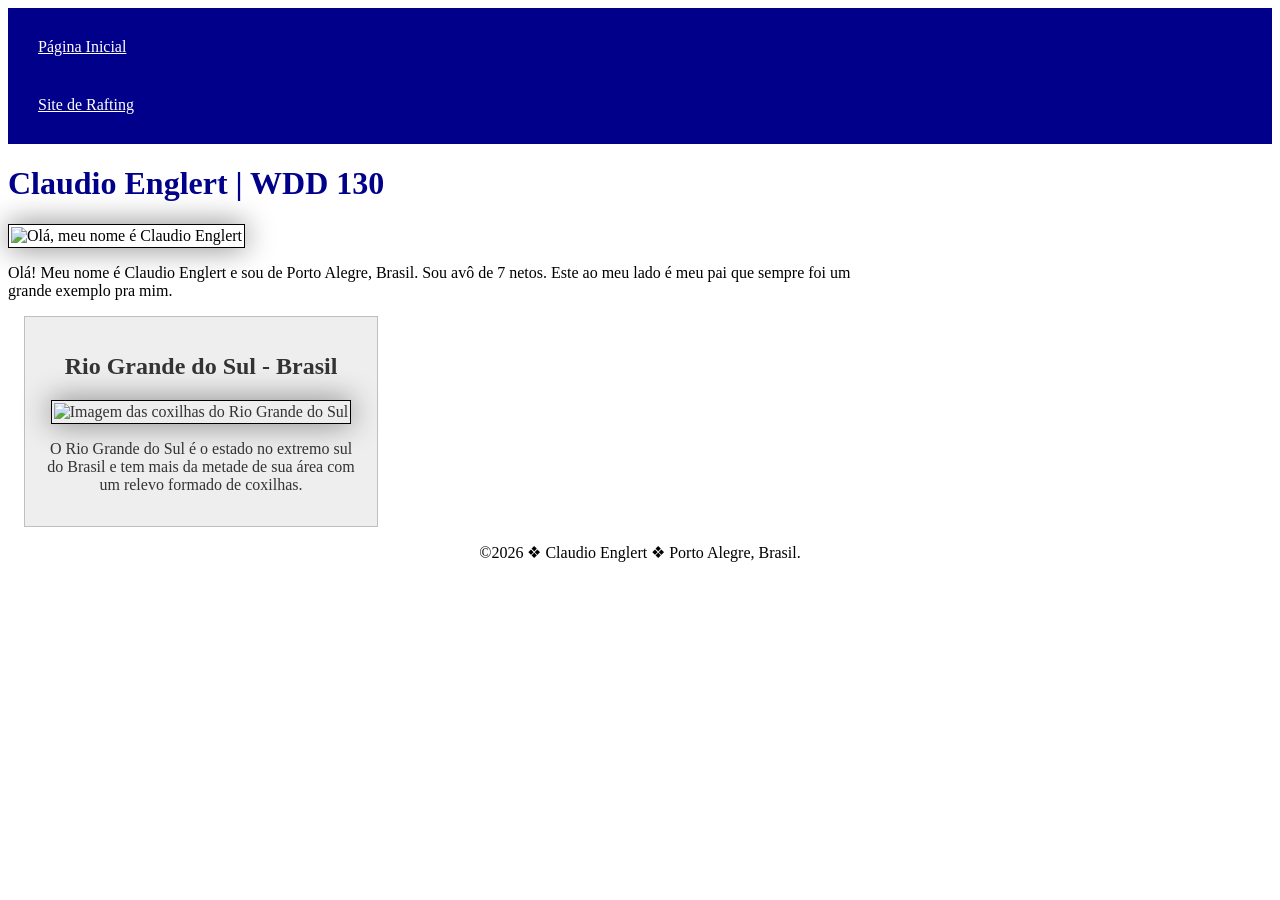
==== index.html @ 775c4007 "S02 versão 4" ====
<!DOCTYPE html>
<html lang="pt-br">

<head>
    <meta charset="UTF-8">
    <meta name="viewport" content="width=device-width, initial-scale=1.0">
    <title>Claudio Englert | WDD 130</title>
    <meta name="description" content="Descrição com palavras chave">
    <meta name="author" content="Claudio Englert">
    <link rel="stylesheet" href="estilos/estilos.css">
</head>

<body>
    <header>
        <nav>
            <a href="#">Página Inicial</a>
            <a href="wwr/">Site de Rafting</a>
        </nav>
    </header>
    <main>
        <h1>Claudio Englert | WDD 130</h1>
        <img src="imagens/perfil.png" alt="Olá, meu nome é Claudio Englert" width="200">
        <p>Olá! Meu nome é Claudio Englert e sou de Porto Alegre, Brasil. Sou avô de 7 netos. Este ao meu lado é meu pai
            que sempre foi um grande exemplo pra mim.</p>
    </main>
    <aside>
        <h2>Rio Grande do Sul - Brasil</h2>
        <img src="https://upload.wikimedia.org/wikipedia/commons/4/46/Coxilhas.jpg"
            alt="Imagem das coxilhas do Rio Grande do Sul">
        <p>
            O Rio Grande do Sul é o estado no extremo sul do Brasil e tem mais da metade de sua área com um relevo
            formado de coxilhas.
        </p>
    </aside>
    <footer>
        <p>©2026 ❖ Claudio Englert ❖ Porto Alegre, Brasil.</p>
    </footer>
</body>

</html>
---- estilos/estilos.css ----
nav {
  background-color: darkblue;
  padding: 10px;
}

nav a {
  color: white;
  display: block;
  padding: 20px;
}

h1 {
  color: darkblue;
}

main {
  max-width: 850px;
}

main img {
  width: 150px;
  height: auto;
}

aside {
  width: 20rem;
  margin: 1rem;
  border: 1px solid rgb(0 0 0 / 0.2);
  padding: 1rem;
  background-color: #eee;
  color: #333;
  text-align: center;
}

aside img {
  width: 200px;
  height: auto;
}

img {
  width: 150px;
  height: auto;
  border: 1px solid black;
  padding: 2px;
  box-shadow: 0 0 30px gray;
}

p {
  padding: 0px;
}

footer {
  margin-top: 10px;
  border-top: 15px;
  text-align: center;
}
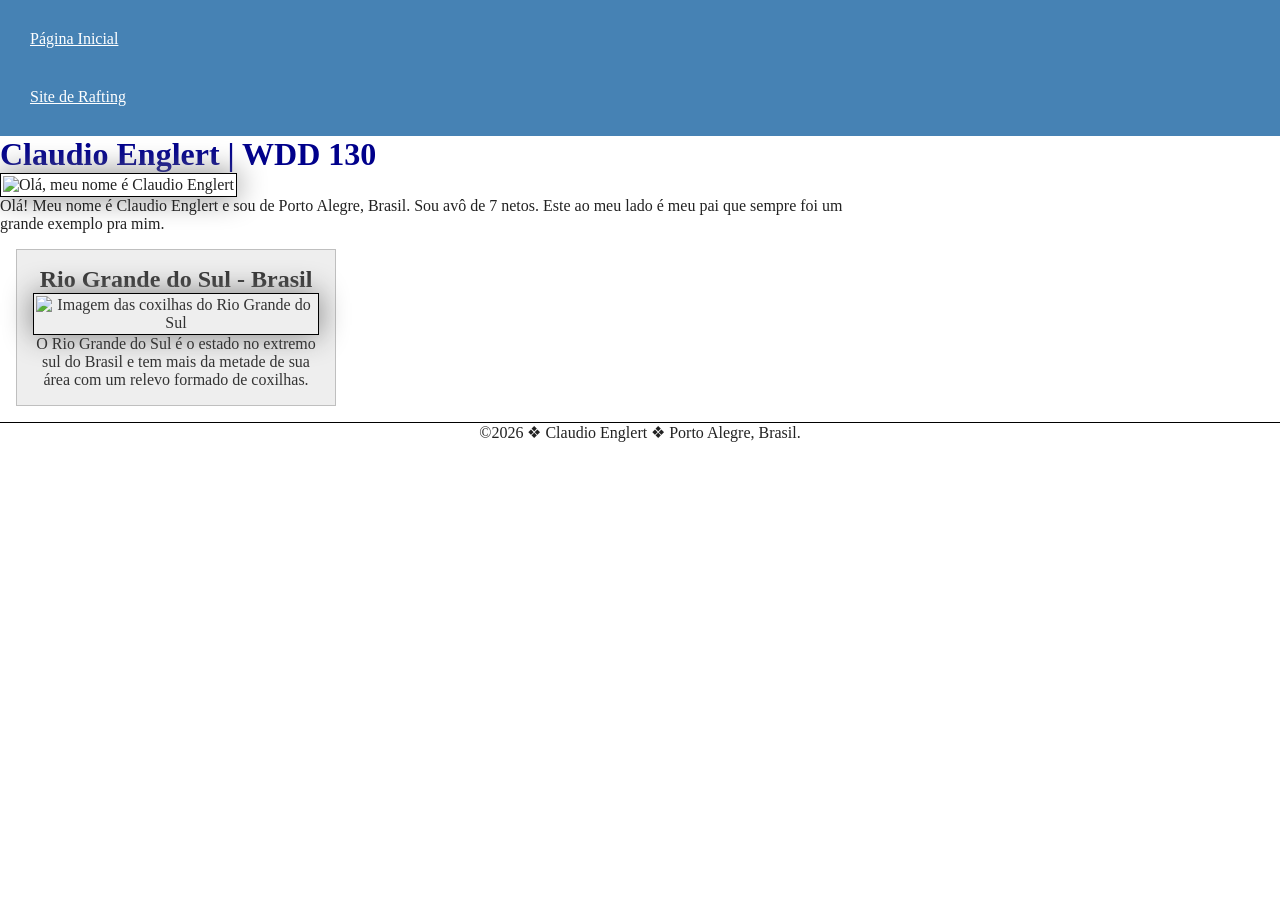
==== commit 49eddb06: "S02 versão 5" ====
--- a/index.html
+++ b/index.html
@@ -5,7 +5,8 @@
     <meta charset="UTF-8">
     <meta name="viewport" content="width=device-width, initial-scale=1.0">
     <title>Claudio Englert | WDD 130</title>
-    <meta name="description" content="Descrição com palavras chave">
+    <meta name="description"
+        content="Meu nome é Claudio Englert, encomendado e criado no Alegrete, mas nascido em Porto Alegre no Hospital Moinhos de Vento em 1964. Bacharel em Ciencias Econômicas e pós-graduado em informática.">
     <meta name="author" content="Claudio Englert">
     <link rel="stylesheet" href="estilos/estilos.css">
 </head>
--- a/estilos/estilos.css
+++ b/estilos/estilos.css
@@ -1,6 +1,17 @@
+* {
+  margin: 0;
+  padding: 0;
+  box-sizing: border-box;
+}
+
+body {
+  color: #222;
+  background: #fff;
+  margin: 0;
+}
 
 nav {
-  background-color: darkblue;
+  background-color: steelblue;
   padding: 10px;
 }
 
@@ -26,7 +37,7 @@
 aside {
   width: 20rem;
   margin: 1rem;
-  border: 1px solid rgb(0 0 0 / 0.2);
+  border: 1px solid rgba(0 0 0 / 0.2);
   padding: 1rem;
   background-color: #eee;
   color: #333;
@@ -52,6 +63,6 @@
 
 footer {
   margin-top: 10px;
-  border-top: 15px;
+  border-top: 1px solid #000;
   text-align: center;
 }
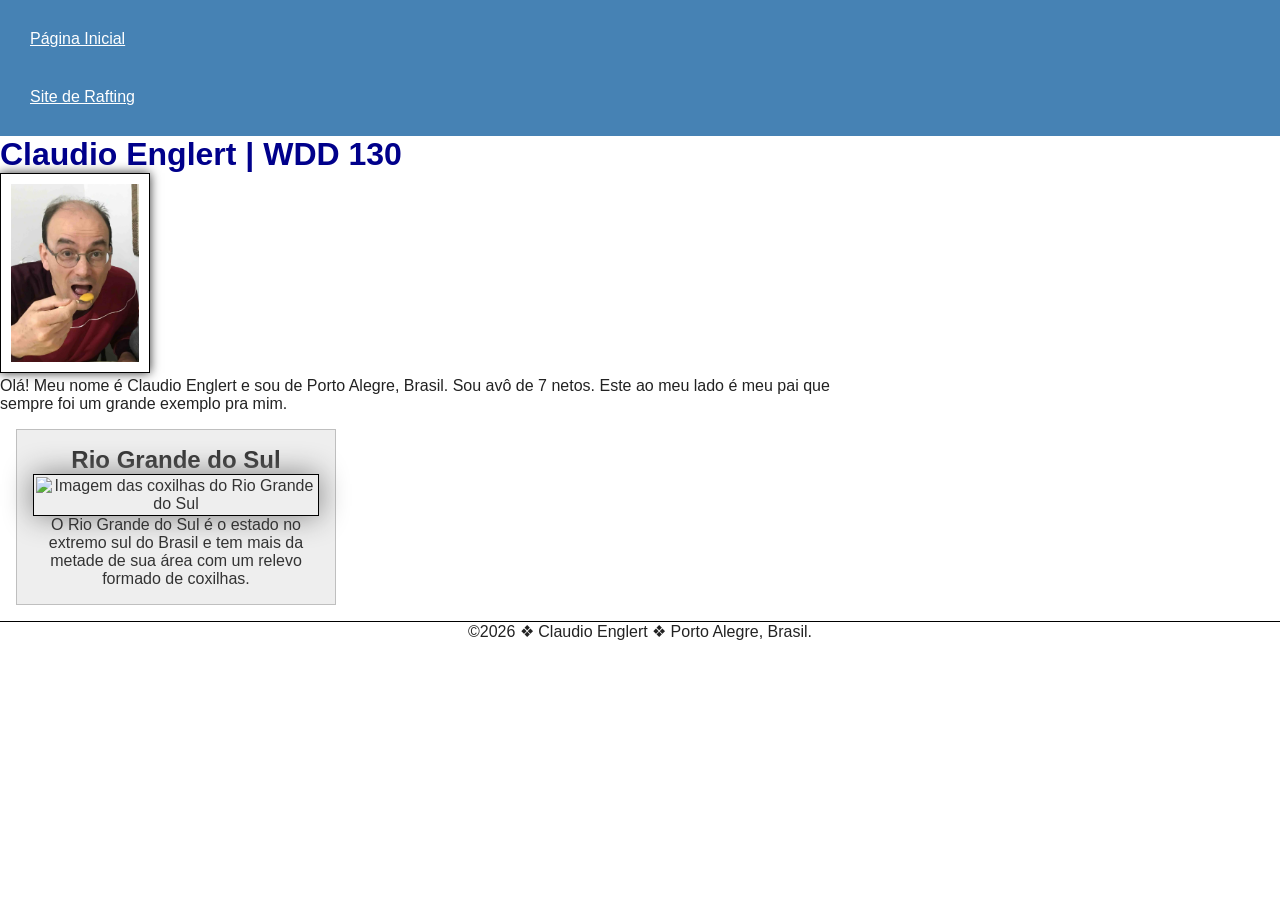
==== commit 1801a037: "S02 versão 7" ====
--- a/index.html
+++ b/index.html
@@ -5,8 +5,8 @@
     <meta charset="UTF-8">
     <meta name="viewport" content="width=device-width, initial-scale=1.0">
     <title>Claudio Englert | WDD 130</title>
-    <meta name="description"
-        content="Meu nome é Claudio Englert, encomendado e criado no Alegrete, mas nascido em Porto Alegre no Hospital Moinhos de Vento em 1964. Bacharel em Ciencias Econômicas e pós-graduado em informática.">
+    <meta name="description" content="<meta name=" description"
+        content="Página pessoal de Claudio Englert, estudante de WDD 130. Conheça um pouco sobre mim e o estado do Rio Grande do Sul, Brasil.">
     <meta name="author" content="Claudio Englert">
     <link rel="stylesheet" href="estilos/estilos.css">
 </head>
@@ -20,12 +20,12 @@
     </header>
     <main>
         <h1>Claudio Englert | WDD 130</h1>
-        <img src="imagens/perfil.png" alt="Olá, meu nome é Claudio Englert" width="200">
+        <img src="imagens/perfil.jpg" alt="Olá, meu nome é Claudio Englert" width="200">
         <p>Olá! Meu nome é Claudio Englert e sou de Porto Alegre, Brasil. Sou avô de 7 netos. Este ao meu lado é meu pai
             que sempre foi um grande exemplo pra mim.</p>
     </main>
     <aside>
-        <h2>Rio Grande do Sul - Brasil</h2>
+        <h2>Rio Grande do Sul</h2>
         <img src="https://upload.wikimedia.org/wikipedia/commons/4/46/Coxilhas.jpg"
             alt="Imagem das coxilhas do Rio Grande do Sul">
         <p>
--- a/estilos/estilos.css
+++ b/estilos/estilos.css
@@ -2,6 +2,7 @@
   margin: 0;
   padding: 0;
   box-sizing: border-box;
+  font-family: Verdana, Geneva, Tahoma, sans-serif;
 }
 
 body {
@@ -32,6 +33,9 @@
 main img {
   width: 150px;
   height: auto;
+  border: 1px solid #000;
+  padding: 10px;
+  box-shadow: 0 0 10px #333;
 }
 
 aside {
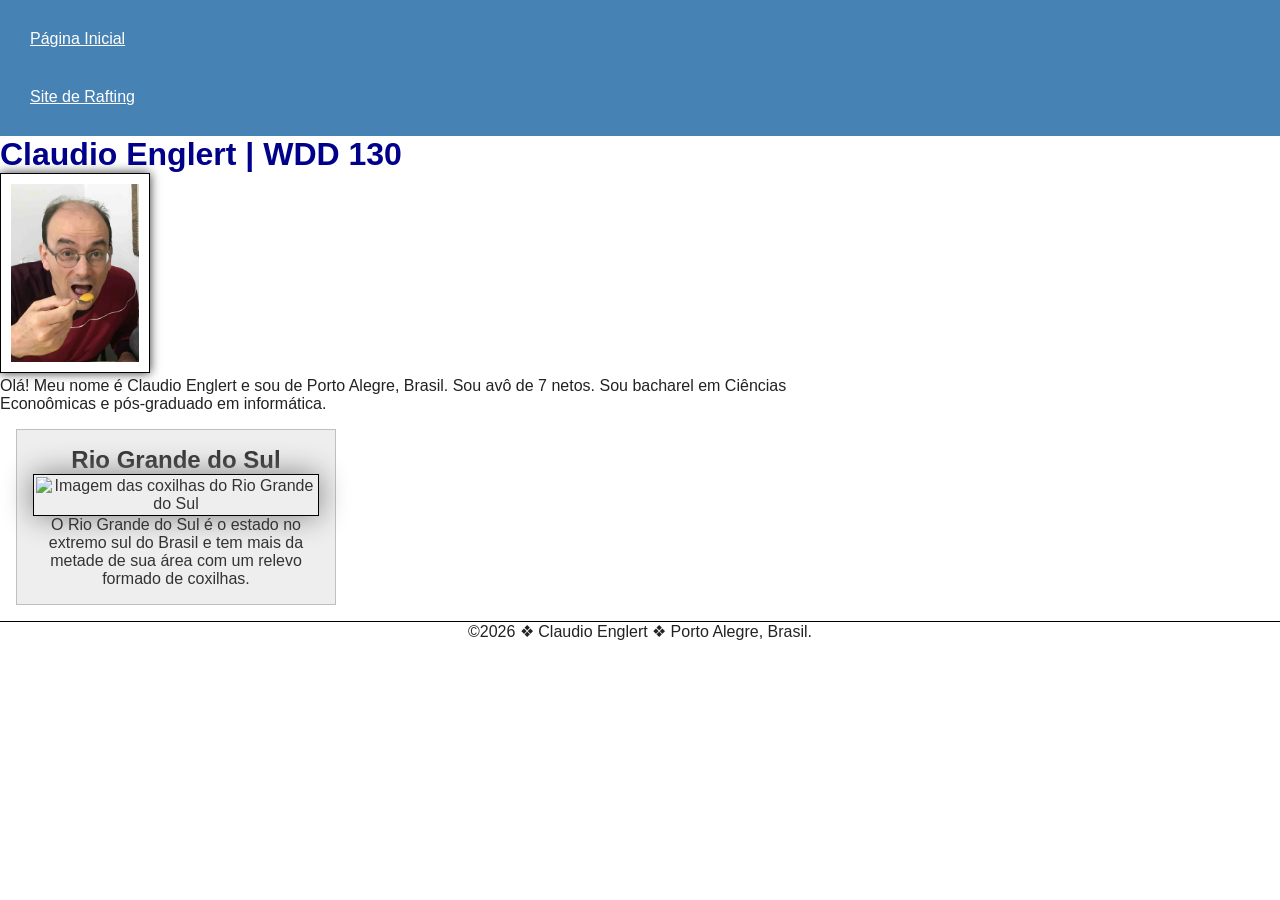
==== commit d201af3f: "S02 versão 8" ====
--- a/index.html
+++ b/index.html
@@ -5,7 +5,7 @@
     <meta charset="UTF-8">
     <meta name="viewport" content="width=device-width, initial-scale=1.0">
     <title>Claudio Englert | WDD 130</title>
-    <meta name="description" content="<meta name=" description"
+    <meta name="description"
         content="Página pessoal de Claudio Englert, estudante de WDD 130. Conheça um pouco sobre mim e o estado do Rio Grande do Sul, Brasil.">
     <meta name="author" content="Claudio Englert">
     <link rel="stylesheet" href="estilos/estilos.css">
@@ -21,8 +21,8 @@
     <main>
         <h1>Claudio Englert | WDD 130</h1>
         <img src="imagens/perfil.jpg" alt="Olá, meu nome é Claudio Englert" width="200">
-        <p>Olá! Meu nome é Claudio Englert e sou de Porto Alegre, Brasil. Sou avô de 7 netos. Este ao meu lado é meu pai
-            que sempre foi um grande exemplo pra mim.</p>
+        <p>Olá! Meu nome é Claudio Englert e sou de Porto Alegre, Brasil. Sou avô de 7 netos. Sou bacharel em Ciências
+            Econoômicas e pós-graduado em informática.</p>
     </main>
     <aside>
         <h2>Rio Grande do Sul</h2>
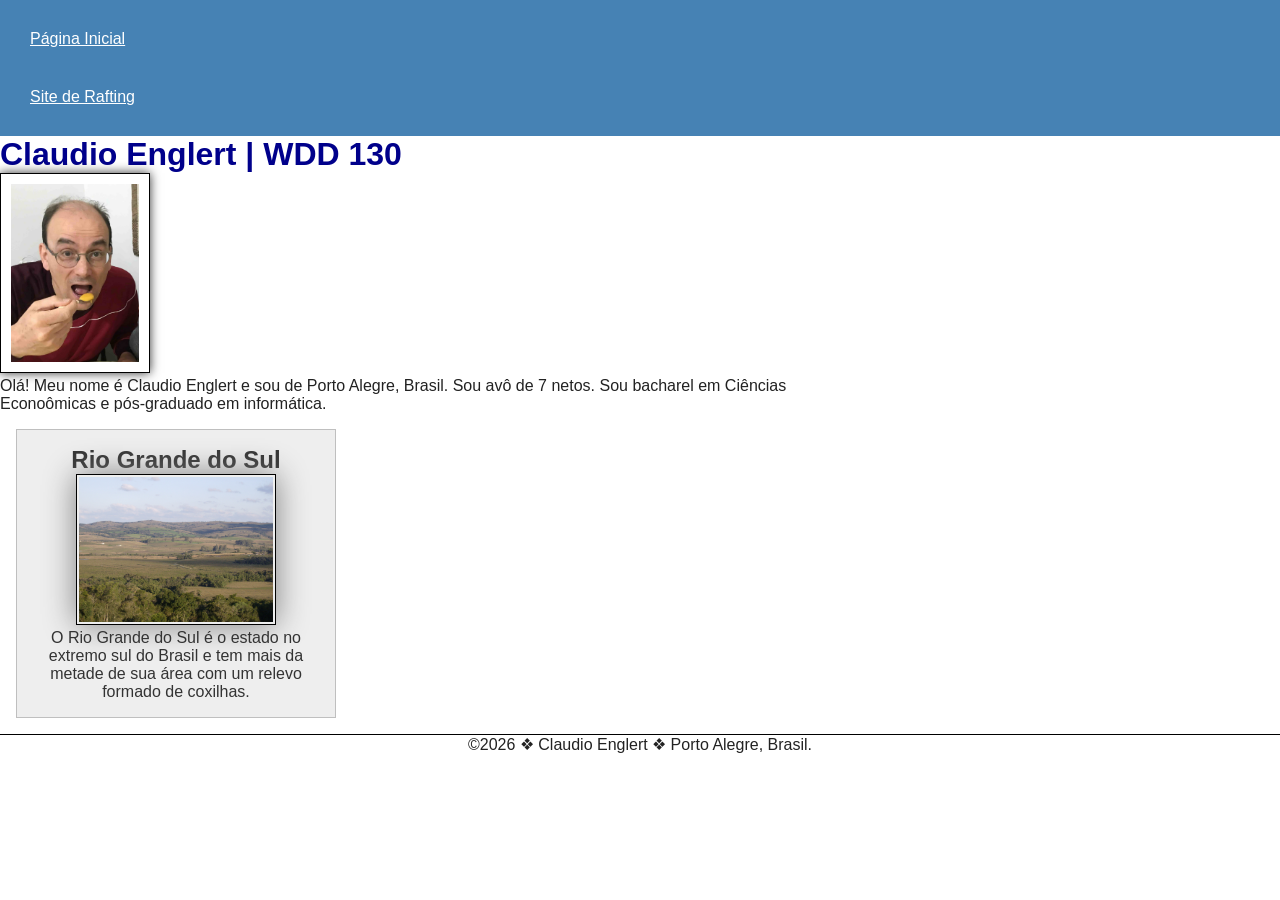
==== commit 649d01dc: "S02 versão 9" ====
--- a/index.html
+++ b/index.html
@@ -26,8 +26,7 @@
     </main>
     <aside>
         <h2>Rio Grande do Sul</h2>
-        <img src="https://upload.wikimedia.org/wikipedia/commons/4/46/Coxilhas.jpg"
-            alt="Imagem das coxilhas do Rio Grande do Sul">
+        <img src="imagens/Coxilhas.jpg" alt="Imagem das coxilhas do Rio Grande do Sul">
         <p>
             O Rio Grande do Sul é o estado no extremo sul do Brasil e tem mais da metade de sua área com um relevo
             formado de coxilhas.
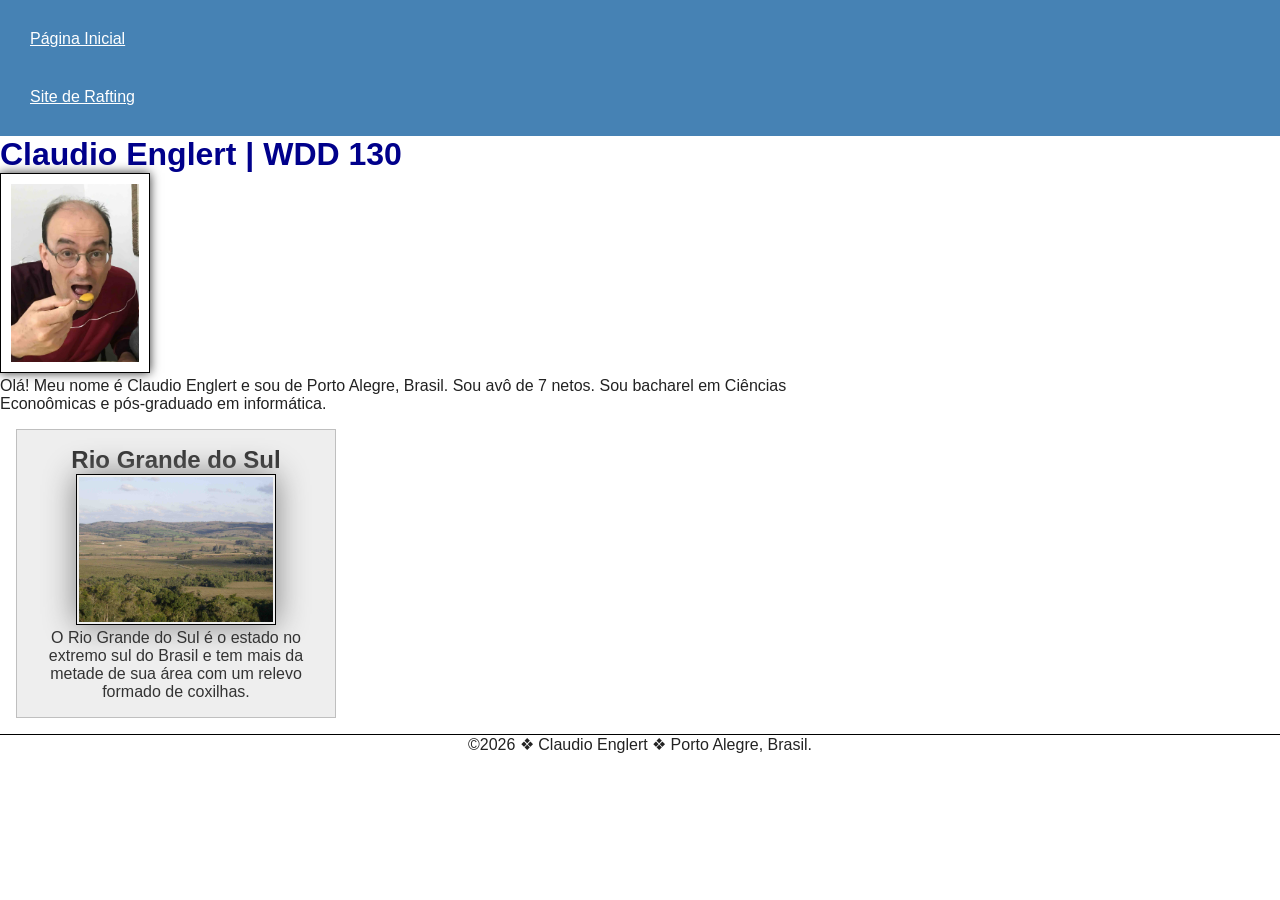
==== commit 5901cd46: "S02 versão A" ====
--- a/index.html
+++ b/index.html
@@ -26,7 +26,7 @@
     </main>
     <aside>
         <h2>Rio Grande do Sul</h2>
-        <img src="imagens/Coxilhas.jpg" alt="Imagem das coxilhas do Rio Grande do Sul">
+        <img src="imagens/coxilhas.jpeg" alt="Imagem das coxilhas do Rio Grande do Sul">
         <p>
             O Rio Grande do Sul é o estado no extremo sul do Brasil e tem mais da metade de sua área com um relevo
             formado de coxilhas.
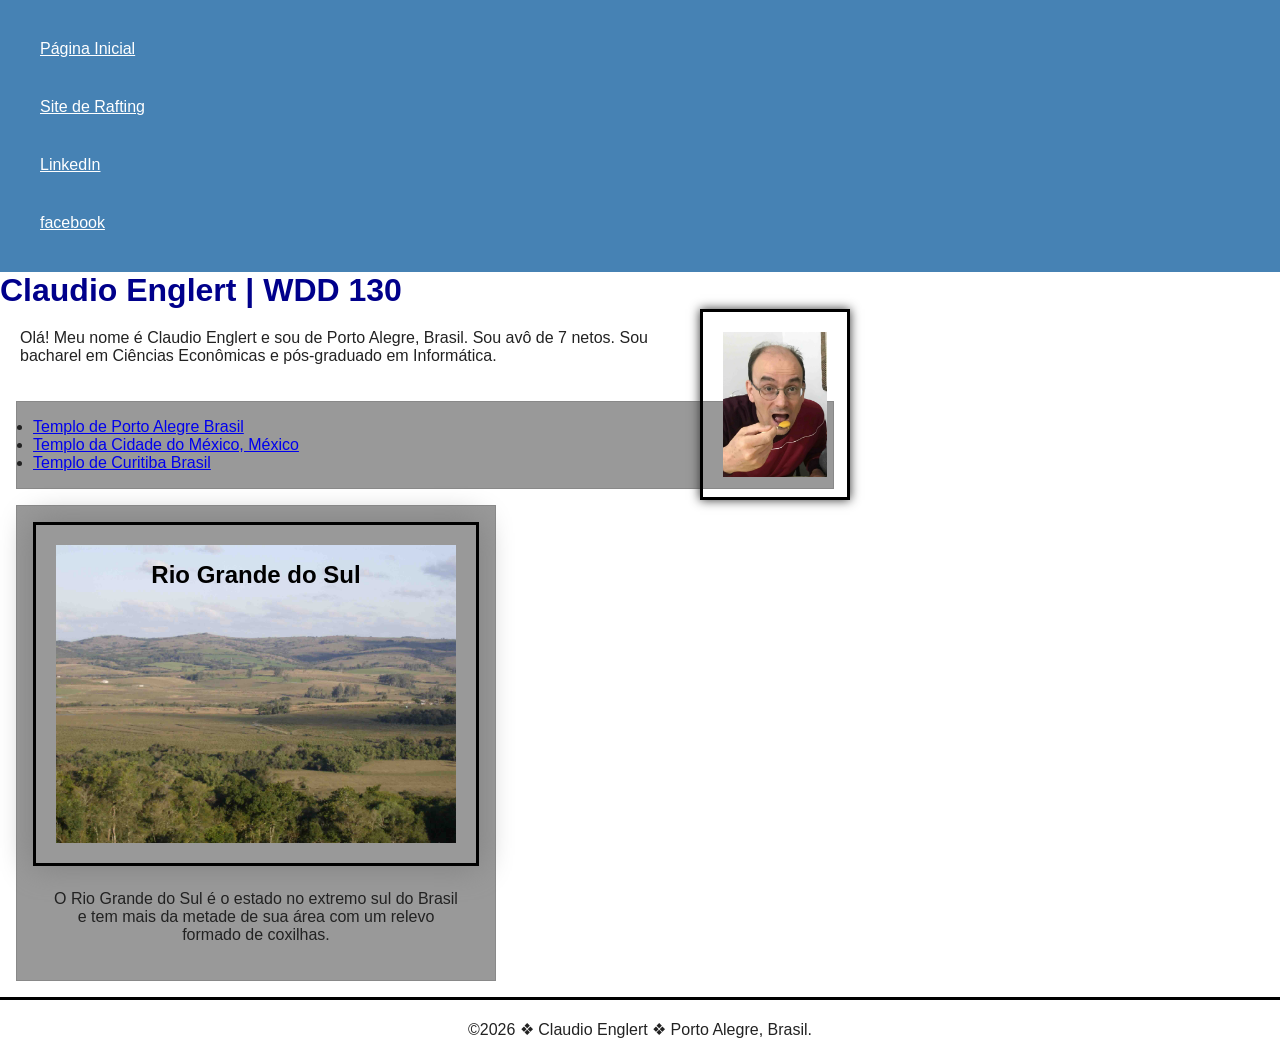
==== commit 7873a94c: "S03 página principal" ====
--- a/index.html
+++ b/index.html
@@ -16,15 +16,29 @@
         <nav>
             <a href="#">Página Inicial</a>
             <a href="wwr/">Site de Rafting</a>
+            <a href="www.linkedin.com/in/claudio-englert-6140a310">LinkedIn</a>
+            <a href="https://facebook.com">facebook</a>
         </nav>
     </header>
     <main>
         <h1>Claudio Englert | WDD 130</h1>
         <img src="imagens/perfil.jpg" alt="Olá, meu nome é Claudio Englert" width="200">
         <p>Olá! Meu nome é Claudio Englert e sou de Porto Alegre, Brasil. Sou avô de 7 netos. Sou bacharel em Ciências
-            Econoômicas e pós-graduado em informática.</p>
+            Econômicas e pós-graduado em Informática.</p>
+
+        <ul class="caixa">
+            <li><a href="https://www.churchofjesuschrist.org/temples/details/porto-alegre-brazil-temple?lang=por"
+                    target="_blank">Templo
+                    de Porto Alegre Brasil</a></li>
+            <li><a href="https://www.churchofjesuschrist.org/temples/details/mexico-city-mexico-temple?lang=por"
+                    target="_blank">Templo
+                    da Cidade do México, México</a></li>
+            <li><a href="https://www.churchofjesuschrist.org/temples/details/curitiba-brazil-temple?lang=por"
+                    target="_blank">Templo de
+                    Curitiba Brasil</a></li>
+        </ul>
     </main>
-    <aside>
+    <aside class="caixa">
         <h2>Rio Grande do Sul</h2>
         <img src="imagens/coxilhas.jpeg" alt="Imagem das coxilhas do Rio Grande do Sul">
         <p>
--- a/estilos/estilos.css
+++ b/estilos/estilos.css
@@ -3,6 +3,12 @@
   padding: 0;
   box-sizing: border-box;
   font-family: Verdana, Geneva, Tahoma, sans-serif;
+}
+
+:root {
+  --cor-borda: #000;
+  --padding: 20px;
+  --border: 3px
 }
 
 body {
@@ -13,13 +19,13 @@
 
 nav {
   background-color: steelblue;
-  padding: 10px;
+  padding: var(--padding);
 }
 
 nav a {
   color: white;
   display: block;
-  padding: 20px;
+  padding: var(--padding);
 }
 
 h1 {
@@ -33,40 +39,64 @@
 main img {
   width: 150px;
   height: auto;
-  border: 1px solid #000;
-  padding: 10px;
+  border: var(--border) solid var(--cor-borda);
+  padding: var(--padding);
   box-shadow: 0 0 10px #333;
+  float: right;
 }
 
 aside {
-  width: 20rem;
+  position: relative;
+  width: 30rem;
   margin: 1rem;
-  border: 1px solid rgba(0 0 0 / 0.2);
+  border: var(--border) solid rgba(0 0 0 / 0.2);
   padding: 1rem;
   background-color: #eee;
   color: #333;
   text-align: center;
 }
 
+aside h2 {
+  position: absolute;
+  top: 47px;
+  left: 0;
+  width: 100%;
+  /* background-color: rgb(0 0 0 / 50%); */
+  color: var(--cor-borda);
+  padding: 0.5rem;
+}
+
 aside img {
-  width: 200px;
+  width: 100%;
   height: auto;
 }
 
 img {
   width: 150px;
   height: auto;
-  border: 1px solid black;
-  padding: 2px;
+  border: var(--border) solid var(--cor-borda);
+  padding: var(--padding);
   box-shadow: 0 0 30px gray;
 }
 
 p {
-  padding: 0px;
+  padding: var(--padding);
 }
 
 footer {
   margin-top: 10px;
-  border-top: 1px solid #000;
+  border-top: var(--border) solid var(--cor-borda);
   text-align: center;
-}+}
+
+/* Seletores de Classe */
+.caixa {
+  margin: 1rem;
+  border: 1px solid rgb(0 0 0 / 10%);
+  padding: 1rem;
+  background-color: #999;
+  color: #222;
+
+  }
+ 
+
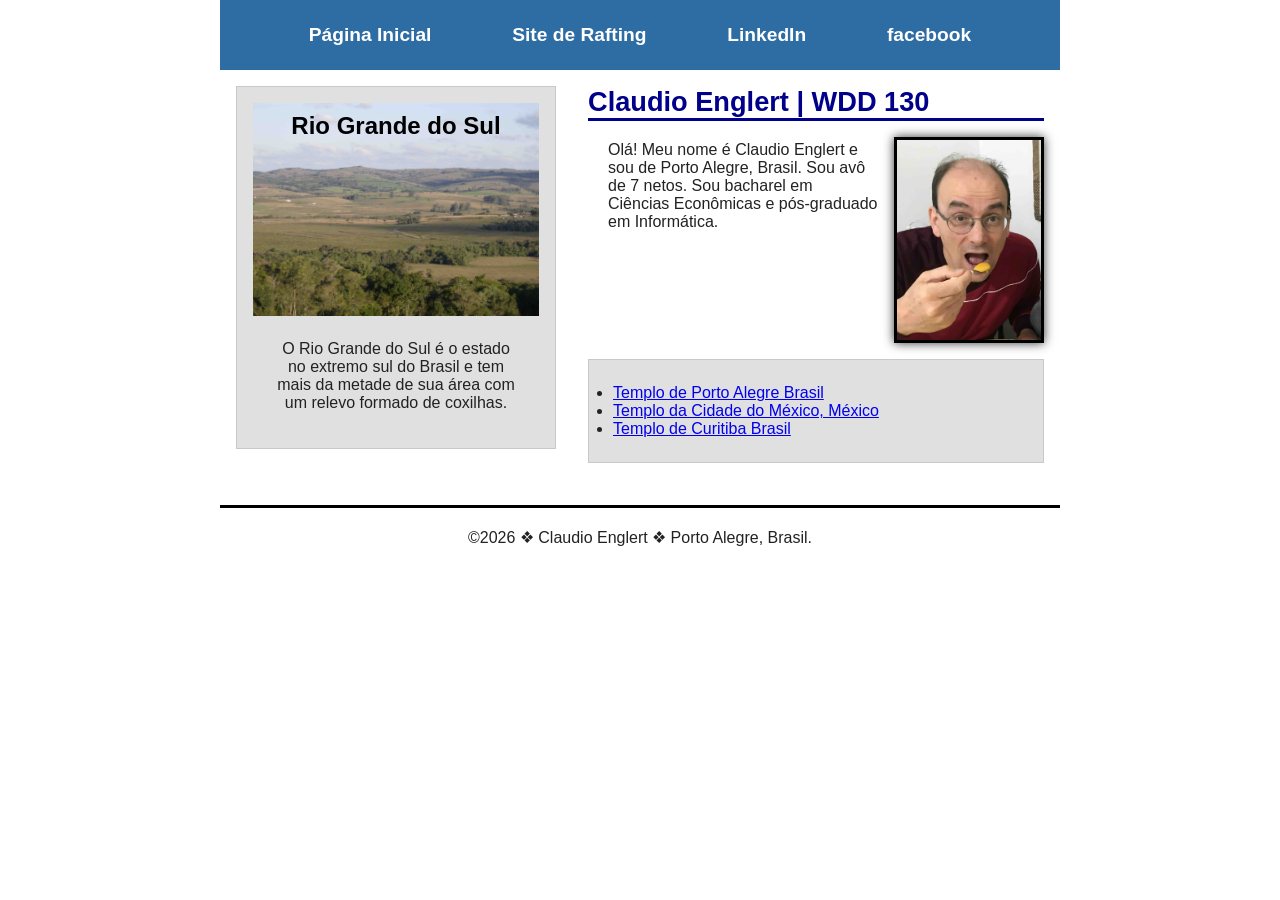
==== commit ba3f0a12: "S04 etapa" ====
--- a/index.html
+++ b/index.html
@@ -20,32 +20,35 @@
             <a href="https://facebook.com">facebook</a>
         </nav>
     </header>
-    <main>
-        <h1>Claudio Englert | WDD 130</h1>
-        <img src="imagens/perfil.jpg" alt="Olá, meu nome é Claudio Englert" width="200">
-        <p>Olá! Meu nome é Claudio Englert e sou de Porto Alegre, Brasil. Sou avô de 7 netos. Sou bacharel em Ciências
-            Econômicas e pós-graduado em Informática.</p>
+    <div class="grid">
+        <main>
+            <h1>Claudio Englert | WDD 130</h1>
+            <img src="imagens/perfil.jpg" alt="Olá, meu nome é Claudio Englert" width="200">
+            <p>Olá! Meu nome é Claudio Englert e sou de Porto Alegre, Brasil. Sou avô de 7 netos. Sou bacharel em
+                Ciências
+                Econômicas e pós-graduado em Informática.</p>
 
-        <ul class="caixa">
-            <li><a href="https://www.churchofjesuschrist.org/temples/details/porto-alegre-brazil-temple?lang=por"
-                    target="_blank">Templo
-                    de Porto Alegre Brasil</a></li>
-            <li><a href="https://www.churchofjesuschrist.org/temples/details/mexico-city-mexico-temple?lang=por"
-                    target="_blank">Templo
-                    da Cidade do México, México</a></li>
-            <li><a href="https://www.churchofjesuschrist.org/temples/details/curitiba-brazil-temple?lang=por"
-                    target="_blank">Templo de
-                    Curitiba Brasil</a></li>
-        </ul>
-    </main>
-    <aside class="caixa">
-        <h2>Rio Grande do Sul</h2>
-        <img src="imagens/coxilhas.jpeg" alt="Imagem das coxilhas do Rio Grande do Sul">
-        <p>
-            O Rio Grande do Sul é o estado no extremo sul do Brasil e tem mais da metade de sua área com um relevo
-            formado de coxilhas.
-        </p>
-    </aside>
+            <ul class="caixa">
+                <li><a href="https://www.churchofjesuschrist.org/temples/details/porto-alegre-brazil-temple?lang=por"
+                        target="_blank">Templo
+                        de Porto Alegre Brasil</a></li>
+                <li><a href="https://www.churchofjesuschrist.org/temples/details/mexico-city-mexico-temple?lang=por"
+                        target="_blank">Templo
+                        da Cidade do México, México</a></li>
+                <li><a href="https://www.churchofjesuschrist.org/temples/details/curitiba-brazil-temple?lang=por"
+                        target="_blank">Templo de
+                        Curitiba Brasil</a></li>
+            </ul>
+        </main>
+        <aside class="caixa">
+            <h2>Rio Grande do Sul</h2>
+            <img src="imagens/coxilhas.jpeg" alt="Imagem das coxilhas do Rio Grande do Sul">
+            <p>
+                O Rio Grande do Sul é o estado no extremo sul do Brasil e tem mais da metade de sua área com um relevo
+                formado de coxilhas.
+            </p>
+        </aside>
+    </div>
     <footer>
         <p>©2026 ❖ Claudio Englert ❖ Porto Alegre, Brasil.</p>
     </footer>
--- a/estilos/estilos.css
+++ b/estilos/estilos.css
@@ -8,7 +8,7 @@
 :root {
   --cor-borda: #000;
   --padding: 20px;
-  --border: 3px
+  --border: 3px;
 }
 
 body {
@@ -18,36 +18,59 @@
 }
 
 nav {
-  background-color: steelblue;
-  padding: var(--padding);
+  background-color: #2e6da4;
+  padding: 1rem;
+  display: flex;
+  justify-content: space-evenly;
+  align-items: center;
 }
 
 nav a {
-  color: white;
   display: block;
-  padding: var(--padding);
+  padding: 0.5rem;
+  text-decoration: none;
+  font-size: 1.2rem;
+  font-weight: 700;
+  color: #fff;
 }
 
 h1 {
   color: darkblue;
+  border-bottom: 3px solid darkblue;
+  font-size: 1.7rem;
 }
 
-main {
-  max-width: 850px;
+header, footer, .grid {
+  max-width: 840px;
+  margin: 0 auto;
 }
 
 main img {
   width: 150px;
   height: auto;
   border: var(--border) solid var(--cor-borda);
-  padding: var(--padding);
+  padding: 0;
   box-shadow: 0 0 10px #333;
   float: right;
+  margin: 1rem 0 1rem 1rem;
+}
+
+.grid {
+  display: grid;
+
+  align-items: start;
+}
+
+main {
+  grid-column: 2/3;
+  margin: 1rem;
 }
 
 aside {
+  width: 20rem;
   position: relative;
-  width: 30rem;
+  grid-column: 1/2;
+  grid-row: 1/2;
   margin: 1rem;
   border: var(--border) solid rgba(0 0 0 / 0.2);
   padding: 1rem;
@@ -58,10 +81,9 @@
 
 aside h2 {
   position: absolute;
-  top: 47px;
+  top: 17px;
   left: 0;
   width: 100%;
-  /* background-color: rgb(0 0 0 / 50%); */
   color: var(--cor-borda);
   padding: 0.5rem;
 }
@@ -69,6 +91,9 @@
 aside img {
   width: 100%;
   height: auto;
+  border: none;
+  box-shadow: none;
+  padding: 0;
 }
 
 img {
@@ -94,9 +119,16 @@
   margin: 1rem;
   border: 1px solid rgb(0 0 0 / 10%);
   padding: 1rem;
-  background-color: #999;
+  background-color: #e0e0e0;
   color: #222;
 
   }
  
+ul.caixa {
+  clear: right;
+  margin: 1rem 0;
+  padding: 1.5rem;
+}
 
+
+
